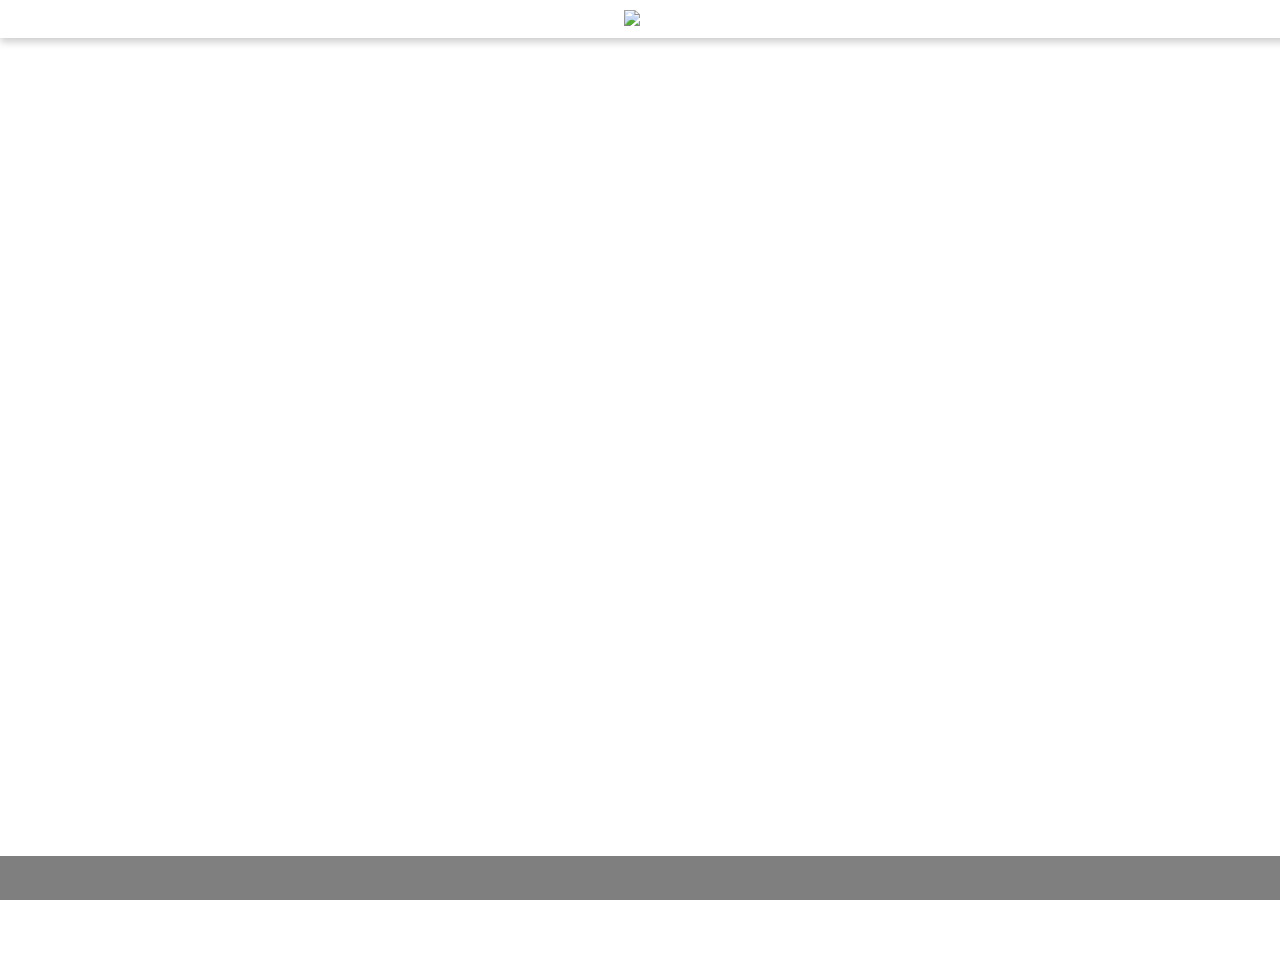
==== TP1_Js_slideshow.html @ 675a7029 "technical assestment" ====
<!DOCTYPE html>
<html lang="en">
<head>
    <meta charset="UTF-8">
    <link rel="shortcut icon" href="El_logo_que_quieras.png" type="image/x-icon">
    <title>Galeria</title>
    <link rel="stylesheet" href="https://cdnjs.cloudflare.com/ajax/libs/font-awesome/6.4.0/css/all.min.css" integrity="sha512-iecdLmaskl7CVkqkXNQ/ZH/XLlvWZOJyj7Yy7tcenmpD1ypASozpmT/E0iPtmFIB46ZmdtAc9eNBvH0H/ZpiBw==" crossorigin="anonymous" referrerpolicy="no-referrer" />
    <link href="https://fonts.googleapis.com/css2?family=Ubuntu:ital,wght@0,300;0,400;0,500;0,700;1,300;1,400;1,500;1,700&display=swap" rel="stylesheet">

    <style>
        @font-face {
            font-family: 'Candara';
            src: url('Candara.ttf') format('truetype');
        }
        body {
            font-family: "Candara", sans-serif;
            display: flex;
            flex-direction: column;
            margin: 0;
            background-color: #ffffff;
            min-height: 100vh;
            padding: 20px 40px; /* Padding for left and right */
            box-sizing: border-box; /* Includes padding in the width */
            margin-bottom: 60px; /* Space for the fixed footer */
            align-items: center; /* Center content */
        }

        .header {
            position: fixed;
            top: 0;
            left: 0;
            width: 100%; /* Full width */
            background: #ffffff;
            color: #fff;
            display: flex;
            justify-content: center;
            align-items: center;
            padding: 10px;
            box-shadow: 0 4px 8px rgba(0, 0, 0, 0.2);
            z-index: 1000;
        }

        .logo {
            max-height: 40px;
        }

        #image-container {
            display: flex;
            flex-wrap: wrap;
            gap: 20px;
            width: 100%;
            max-width: 1200px;
            margin: 60px auto 0; /* Center and space from fixed header */
            justify-content: center; /* Center content in container */
        }

        .image-item {
            border: 1px solid #ccc;
            padding: 10px;
            text-align: center;
            position: relative;
            border-radius: 10px;
            box-shadow: 0 4px 8px rgba(0, 0, 0, 0.2);
            background: #fff;
        }

        .image-item img {
            width: 200px;
            height: 150px;
            object-fit: cover;
            cursor: pointer;
            transition: transform 0.3s ease, box-shadow 0.3s ease;
            border-radius: 8px;
            box-shadow: 0 2px 5px rgba(0, 0, 0, 0.15);
        }

        .image-item img:hover {
            transform: scale(1.05);
            box-shadow: 0 4px 10px rgba(0, 0, 0, 0.25);
        }

        /* Modal styles */
        .modal {
            display: none;
            position: fixed;
            top: 0;
            left: 0;
            width: 100%;
            height: 100%;
            background: rgba(0, 0, 0, 0.8);
            align-items: center;
            justify-content: center;
            z-index: 1000;
        }

        .modal-content {
            max-width: 90%;
            max-height: 80%;
            margin: auto;
            border-radius: 10px;
            box-shadow: 0 4px 8px rgba(0, 0, 0, 0.2);
            overflow-y: auto; /* Permitir scroll vertical */
        }

        .modal-content img {
            width: 100%;
            height: auto; /* Mantener la proporción de la imagen */
            border-radius: 10px;
            display: block;
        }

        .close {
            position: absolute;
            top: 10px;
            right: 10px;
            font-size: 24px;
            font-weight: bold;
            color: white;
            cursor: pointer;
        }

        .footer {
            position: fixed;
            bottom: 0;
            left: 0;
            width: 100%;
            background-color: rgba(0, 0, 0, 0.5);
            padding: 10px 0;
            text-align: center;
            box-shadow: 0 -2px 10px rgba(255, 255, 255, 0.5);
            display: flex;
            justify-content: space-around;
            z-index: 100;
        }

        .footer a {
            text-decoration: none;
            color: #ffffff;
            font-weight: normal;
            font-size: 1.2rem; /* Ajusta el tamaño de la fuente */
            display: flex;
            align-items: center;
            position: relative;
            transition: color 0.3s ease, transform 0.3s ease;
        }

        .footer a span {
            margin-left: 8px;
            opacity: 0;
            transition: opacity 0.3s ease;
            margin-left: 8px; /* Espacio entre el icono y el texto */
            white-space: nowrap;
            font-size: 1.3rem; 
        }

        .footer a:hover {
            color: #FF7401;
            transform: scale(1.1);
        }

        .footer a:hover span {
            opacity: 1;
        }


        @media (min-width: 769px) {
            .form-group {
                flex-direction: row; /* Alinea los elementos en una fila */
            }

            input[type="text"], input[type="password"] {
                margin: 0 5px;
                width: auto;
            }

            button {
                margin-left: 10px;
            }
        }

        @media (max-width: 768px) {
            .form-group {
                flex-direction: column;
            }

            input[type="text"], input[type="password"] {
                margin: 5px 0;
                width: 90%;
            }

            .footer a span {
                display: none;
                margin-left: 8px; /* Espacio entre el icono y el texto */
            
            }
            footer a {
                padding: 10px;
                font-size: 24px; /* Cambia el tamaño del icono */
            }
        }

        @media (max-width: 480px) {
            body {
                padding: 20px;
            }

            .logo {
                max-height: 45px;
            }

            .footer a span {
                display: none;
                margin-left: 8px; /* Espacio entre el icono y el texto */
            
            }
        }
    </style>
</head>
<body>
    <!-- Header with logo -->
    <div class="header">
        <img src="https://www.asresearch.co/images/home/logo150c.png" alt="Logo" class="logo">
    </div>

    <div id="image-container"></div>

    <!-- Modal for full-size image -->
    <div id="modal" class="modal">
        <span class="close" id="close">&times;</span>
        <div class="modal-content">
            <img id="modal-img" src="">
        </div>
    </div>

    <!-- Footer with navigation links -->
    <div class="footer">
        <a href="index.html"><i class="fa-solid fa-seedling"></i> <span>Raíces</span></a>
        <a href="Graficas1.html"><i class="fa-solid fa-water"></i> <span>Registro</span></a>
        <a href="Graficas2.html"><i class="fa-solid fa-water"></i> <span>Polígonos</span></a>
        <a href="login.html"><i class="fa-solid fa-tree"></i> <span>Acceso</span></a>
    </div>

    <script>
document.addEventListener('DOMContentLoaded', () => {
    const imageContainer = document.getElementById('image-container');
    const modal = document.getElementById('modal');
    const modalImg = document.getElementById('modal-img');
    const closeBtn = document.getElementById('close');

    const sources = [
        'https://natural-connection-0f2ac61546.strapiapp.com/api/formato1-caracterizacions',
        'https://natural-connection-0f2ac61546.strapiapp.com/api/formato2-complementos',
        'https://natural-connection-0f2ac61546.strapiapp.com/api/especies-formato3s',
        'https://natural-connection-0f2ac61546.strapiapp.com/api/formato5-monitoreo-restauracions',
        'https://natural-connection-0f2ac61546.strapiapp.com/api/formato-4-hijos-semanas'
    ];

    // Function to fetch and display images from each source
    function fetchAndDisplayImages(url) {
        fetch(url)
            .then(response => response.json())
            .then(data => {
                data.data.forEach(item => {
                    const imageItem = document.createElement('div');
                    imageItem.className = 'image-item';

                    const info = `
                        <p style="font-weight: bold; font-family: sans-serif; color: #FF7401; font-size: 18px;"><strong></strong> ${item.attributes?.createdAt}</p>
                        <p style="font-weight: regular; font-family: sans-serif; font-size: 15px;"><strong>Latitud:</strong> ${item.attributes.Latitud}</p>
                        <p style="font-weight: regular; font-family: sans-serif; font-size: 15px;"><strong>Longitud:</strong> ${item.attributes.Longitud}</p>
                    `;

                    const slideshowContainer = document.createElement('div');
                    slideshowContainer.className = 'slideshow-container';

                    for (let i = 0; i <= 8; i++) {
                        const imageData = item.attributes.fotos[i];
                        if (imageData) {
                            const slide = document.createElement('div');
                            slide.className = 'mySlides';

                            const imgElement = document.createElement('img');
                            imgElement.src = `data:image/jpeg;base64,${imageData}`;
                            imgElement.addEventListener('click', () => {
                                modal.style.display = 'flex';
                                modalImg.src = imgElement.src;
                            });
                            slide.appendChild(imgElement);

                            slideshowContainer.appendChild(slide);
                        }
                    }

                    imageItem.innerHTML = info;
                    imageItem.appendChild(slideshowContainer);
                    imageContainer.appendChild(imageItem);
                });

                initializeSlideshows();
            })
            .catch(error => console.error('Error fetching data:', error));
    }

    // Fetch images from all sources
    sources.forEach(url => fetchAndDisplayImages(url));

    closeBtn.addEventListener('click', () => {
        modal.style.display = 'none';
    });

    window.addEventListener('click', (event) => {
        if (event.target === modal) {
            modal.style.display = 'none';
        }
    });
});

function initializeSlideshows() {
    let slideIndex = 0;
    const slideshows = document.querySelectorAll('.slideshow-container');

    slideshows.forEach(slideshow => {
        const slides = slideshow.querySelectorAll('.mySlides');
        slides[0].style.display = 'block';
        let currentSlide = 0;

        function showSlide(n) {
            slides[currentSlide].style.display = 'none';
            currentSlide = (n + slides.length) % slides.length;
            slides[currentSlide].style.display = 'block';
        }

        slideshow.addEventListener('click', () => {
            showSlide(++slideIndex);
        });

        setInterval(() => {
            showSlide(++slideIndex);
        }, 3000);
    });
}

    </script>
</body>
</html>
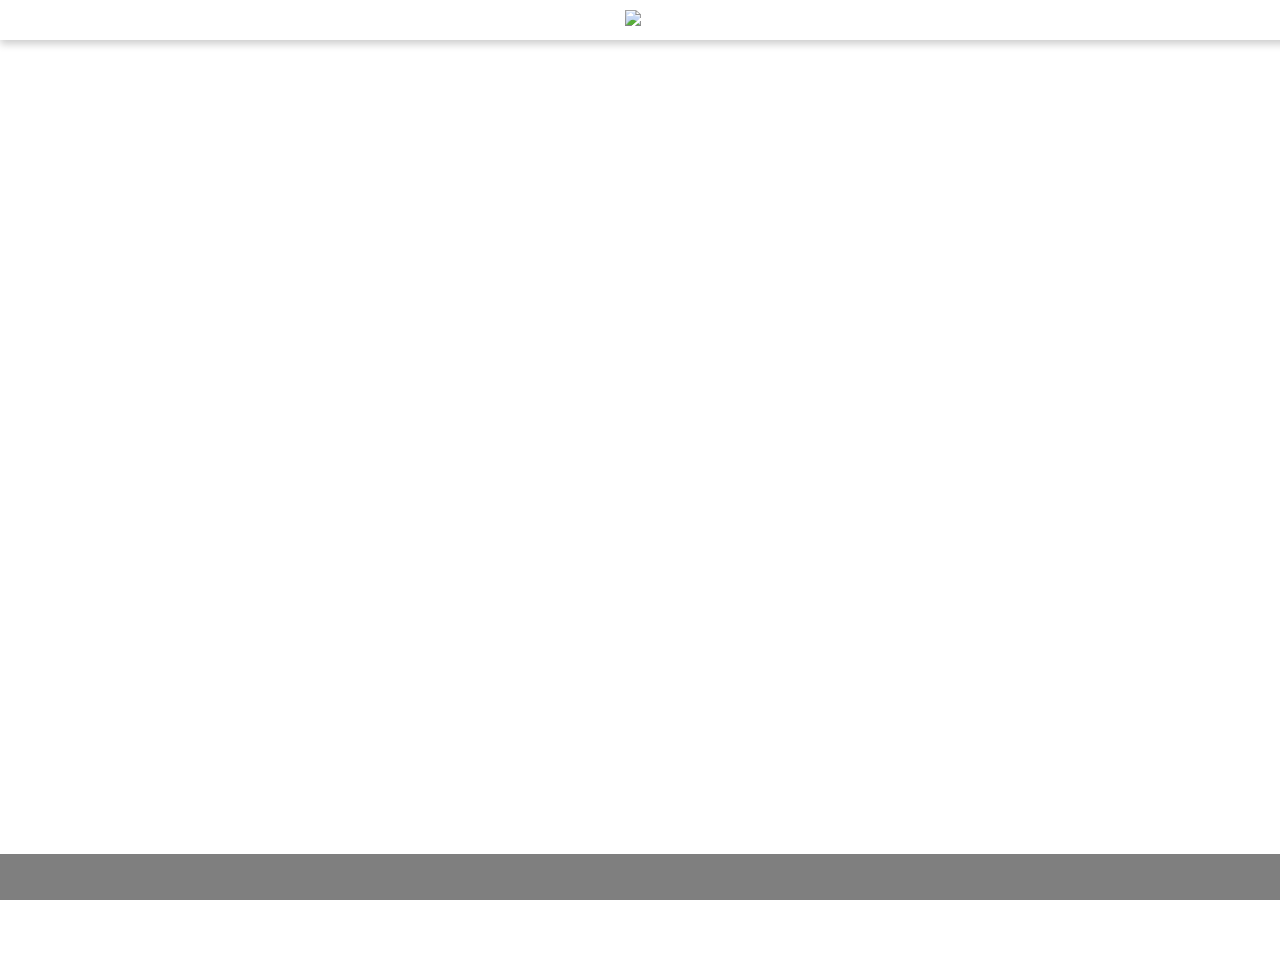
==== commit 66917394: "third task done and improvements: slideshows behaves as expected" ====
--- a/TP1_Js_slideshow.html
+++ b/TP1_Js_slideshow.html
@@ -1,345 +1,58 @@
 <!DOCTYPE html>
 <html lang="en">
-<head>
-    <meta charset="UTF-8">
-    <link rel="shortcut icon" href="El_logo_que_quieras.png" type="image/x-icon">
+  <head>
+    <meta charset="UTF-8" />
+    <link rel="shortcut icon" href="grid.png" type="image/x-icon" />
     <title>Galeria</title>
-    <link rel="stylesheet" href="https://cdnjs.cloudflare.com/ajax/libs/font-awesome/6.4.0/css/all.min.css" integrity="sha512-iecdLmaskl7CVkqkXNQ/ZH/XLlvWZOJyj7Yy7tcenmpD1ypASozpmT/E0iPtmFIB46ZmdtAc9eNBvH0H/ZpiBw==" crossorigin="anonymous" referrerpolicy="no-referrer" />
-    <link href="https://fonts.googleapis.com/css2?family=Ubuntu:ital,wght@0,300;0,400;0,500;0,700;1,300;1,400;1,500;1,700&display=swap" rel="stylesheet">
-
-    <style>
-        @font-face {
-            font-family: 'Candara';
-            src: url('Candara.ttf') format('truetype');
-        }
-        body {
-            font-family: "Candara", sans-serif;
-            display: flex;
-            flex-direction: column;
-            margin: 0;
-            background-color: #ffffff;
-            min-height: 100vh;
-            padding: 20px 40px; /* Padding for left and right */
-            box-sizing: border-box; /* Includes padding in the width */
-            margin-bottom: 60px; /* Space for the fixed footer */
-            align-items: center; /* Center content */
-        }
-
-        .header {
-            position: fixed;
-            top: 0;
-            left: 0;
-            width: 100%; /* Full width */
-            background: #ffffff;
-            color: #fff;
-            display: flex;
-            justify-content: center;
-            align-items: center;
-            padding: 10px;
-            box-shadow: 0 4px 8px rgba(0, 0, 0, 0.2);
-            z-index: 1000;
-        }
-
-        .logo {
-            max-height: 40px;
-        }
-
-        #image-container {
-            display: flex;
-            flex-wrap: wrap;
-            gap: 20px;
-            width: 100%;
-            max-width: 1200px;
-            margin: 60px auto 0; /* Center and space from fixed header */
-            justify-content: center; /* Center content in container */
-        }
-
-        .image-item {
-            border: 1px solid #ccc;
-            padding: 10px;
-            text-align: center;
-            position: relative;
-            border-radius: 10px;
-            box-shadow: 0 4px 8px rgba(0, 0, 0, 0.2);
-            background: #fff;
-        }
-
-        .image-item img {
-            width: 200px;
-            height: 150px;
-            object-fit: cover;
-            cursor: pointer;
-            transition: transform 0.3s ease, box-shadow 0.3s ease;
-            border-radius: 8px;
-            box-shadow: 0 2px 5px rgba(0, 0, 0, 0.15);
-        }
-
-        .image-item img:hover {
-            transform: scale(1.05);
-            box-shadow: 0 4px 10px rgba(0, 0, 0, 0.25);
-        }
-
-        /* Modal styles */
-        .modal {
-            display: none;
-            position: fixed;
-            top: 0;
-            left: 0;
-            width: 100%;
-            height: 100%;
-            background: rgba(0, 0, 0, 0.8);
-            align-items: center;
-            justify-content: center;
-            z-index: 1000;
-        }
-
-        .modal-content {
-            max-width: 90%;
-            max-height: 80%;
-            margin: auto;
-            border-radius: 10px;
-            box-shadow: 0 4px 8px rgba(0, 0, 0, 0.2);
-            overflow-y: auto; /* Permitir scroll vertical */
-        }
-
-        .modal-content img {
-            width: 100%;
-            height: auto; /* Mantener la proporción de la imagen */
-            border-radius: 10px;
-            display: block;
-        }
-
-        .close {
-            position: absolute;
-            top: 10px;
-            right: 10px;
-            font-size: 24px;
-            font-weight: bold;
-            color: white;
-            cursor: pointer;
-        }
-
-        .footer {
-            position: fixed;
-            bottom: 0;
-            left: 0;
-            width: 100%;
-            background-color: rgba(0, 0, 0, 0.5);
-            padding: 10px 0;
-            text-align: center;
-            box-shadow: 0 -2px 10px rgba(255, 255, 255, 0.5);
-            display: flex;
-            justify-content: space-around;
-            z-index: 100;
-        }
-
-        .footer a {
-            text-decoration: none;
-            color: #ffffff;
-            font-weight: normal;
-            font-size: 1.2rem; /* Ajusta el tamaño de la fuente */
-            display: flex;
-            align-items: center;
-            position: relative;
-            transition: color 0.3s ease, transform 0.3s ease;
-        }
-
-        .footer a span {
-            margin-left: 8px;
-            opacity: 0;
-            transition: opacity 0.3s ease;
-            margin-left: 8px; /* Espacio entre el icono y el texto */
-            white-space: nowrap;
-            font-size: 1.3rem; 
-        }
-
-        .footer a:hover {
-            color: #FF7401;
-            transform: scale(1.1);
-        }
-
-        .footer a:hover span {
-            opacity: 1;
-        }
-
-
-        @media (min-width: 769px) {
-            .form-group {
-                flex-direction: row; /* Alinea los elementos en una fila */
-            }
-
-            input[type="text"], input[type="password"] {
-                margin: 0 5px;
-                width: auto;
-            }
-
-            button {
-                margin-left: 10px;
-            }
-        }
-
-        @media (max-width: 768px) {
-            .form-group {
-                flex-direction: column;
-            }
-
-            input[type="text"], input[type="password"] {
-                margin: 5px 0;
-                width: 90%;
-            }
-
-            .footer a span {
-                display: none;
-                margin-left: 8px; /* Espacio entre el icono y el texto */
-            
-            }
-            footer a {
-                padding: 10px;
-                font-size: 24px; /* Cambia el tamaño del icono */
-            }
-        }
-
-        @media (max-width: 480px) {
-            body {
-                padding: 20px;
-            }
-
-            .logo {
-                max-height: 45px;
-            }
-
-            .footer a span {
-                display: none;
-                margin-left: 8px; /* Espacio entre el icono y el texto */
-            
-            }
-        }
-    </style>
-</head>
-<body>
+    <link
+      rel="stylesheet"
+      href="https://cdnjs.cloudflare.com/ajax/libs/font-awesome/6.4.0/css/all.min.css"
+      integrity="sha512-iecdLmaskl7CVkqkXNQ/ZH/XLlvWZOJyj7Yy7tcenmpD1ypASozpmT/E0iPtmFIB46ZmdtAc9eNBvH0H/ZpiBw=="
+      crossorigin="anonymous"
+      referrerpolicy="no-referrer"
+    />
+    <link
+      href="https://fonts.googleapis.com/css2?family=Ubuntu:ital,wght@0,300;0,400;0,500;0,700;1,300;1,400;1,500;1,700&display=swap"
+      rel="stylesheet"
+    />
+    <link rel="stylesheet" href="/styles.css" />
+  </head>
+  <body>
     <!-- Header with logo -->
     <div class="header">
-        <img src="https://www.asresearch.co/images/home/logo150c.png" alt="Logo" class="logo">
+      <img
+        src="https://www.asresearch.co/images/home/logo150c.png"
+        alt="Logo"
+        class="logo"
+      />
     </div>
 
     <div id="image-container"></div>
 
     <!-- Modal for full-size image -->
     <div id="modal" class="modal">
-        <span class="close" id="close">&times;</span>
-        <div class="modal-content">
-            <img id="modal-img" src="">
-        </div>
+      <span class="close" id="close">&times;</span>
+      <div class="modal-content">
+        <img id="modal-img" src="" />
+      </div>
     </div>
 
     <!-- Footer with navigation links -->
     <div class="footer">
-        <a href="index.html"><i class="fa-solid fa-seedling"></i> <span>Raíces</span></a>
-        <a href="Graficas1.html"><i class="fa-solid fa-water"></i> <span>Registro</span></a>
-        <a href="Graficas2.html"><i class="fa-solid fa-water"></i> <span>Polígonos</span></a>
-        <a href="login.html"><i class="fa-solid fa-tree"></i> <span>Acceso</span></a>
+      <a href="index.html"
+        ><i class="fa-solid fa-seedling"></i> <span>Raíces</span></a
+      >
+      <a href="Graficas1.html"
+        ><i class="fa-solid fa-water"></i> <span>Registro</span></a
+      >
+      <a href="Graficas2.html"
+        ><i class="fa-solid fa-water"></i> <span>Polígonos</span></a
+      >
+      <a href="login.html"
+        ><i class="fa-solid fa-tree"></i> <span>Acceso</span></a
+      >
     </div>
 
-    <script>
-document.addEventListener('DOMContentLoaded', () => {
-    const imageContainer = document.getElementById('image-container');
-    const modal = document.getElementById('modal');
-    const modalImg = document.getElementById('modal-img');
-    const closeBtn = document.getElementById('close');
-
-    const sources = [
-        'https://natural-connection-0f2ac61546.strapiapp.com/api/formato1-caracterizacions',
-        'https://natural-connection-0f2ac61546.strapiapp.com/api/formato2-complementos',
-        'https://natural-connection-0f2ac61546.strapiapp.com/api/especies-formato3s',
-        'https://natural-connection-0f2ac61546.strapiapp.com/api/formato5-monitoreo-restauracions',
-        'https://natural-connection-0f2ac61546.strapiapp.com/api/formato-4-hijos-semanas'
-    ];
-
-    // Function to fetch and display images from each source
-    function fetchAndDisplayImages(url) {
-        fetch(url)
-            .then(response => response.json())
-            .then(data => {
-                data.data.forEach(item => {
-                    const imageItem = document.createElement('div');
-                    imageItem.className = 'image-item';
-
-                    const info = `
-                        <p style="font-weight: bold; font-family: sans-serif; color: #FF7401; font-size: 18px;"><strong></strong> ${item.attributes?.createdAt}</p>
-                        <p style="font-weight: regular; font-family: sans-serif; font-size: 15px;"><strong>Latitud:</strong> ${item.attributes.Latitud}</p>
-                        <p style="font-weight: regular; font-family: sans-serif; font-size: 15px;"><strong>Longitud:</strong> ${item.attributes.Longitud}</p>
-                    `;
-
-                    const slideshowContainer = document.createElement('div');
-                    slideshowContainer.className = 'slideshow-container';
-
-                    for (let i = 0; i <= 8; i++) {
-                        const imageData = item.attributes.fotos[i];
-                        if (imageData) {
-                            const slide = document.createElement('div');
-                            slide.className = 'mySlides';
-
-                            const imgElement = document.createElement('img');
-                            imgElement.src = `data:image/jpeg;base64,${imageData}`;
-                            imgElement.addEventListener('click', () => {
-                                modal.style.display = 'flex';
-                                modalImg.src = imgElement.src;
-                            });
-                            slide.appendChild(imgElement);
-
-                            slideshowContainer.appendChild(slide);
-                        }
-                    }
-
-                    imageItem.innerHTML = info;
-                    imageItem.appendChild(slideshowContainer);
-                    imageContainer.appendChild(imageItem);
-                });
-
-                initializeSlideshows();
-            })
-            .catch(error => console.error('Error fetching data:', error));
-    }
-
-    // Fetch images from all sources
-    sources.forEach(url => fetchAndDisplayImages(url));
-
-    closeBtn.addEventListener('click', () => {
-        modal.style.display = 'none';
-    });
-
-    window.addEventListener('click', (event) => {
-        if (event.target === modal) {
-            modal.style.display = 'none';
-        }
-    });
-});
-
-function initializeSlideshows() {
-    let slideIndex = 0;
-    const slideshows = document.querySelectorAll('.slideshow-container');
-
-    slideshows.forEach(slideshow => {
-        const slides = slideshow.querySelectorAll('.mySlides');
-        slides[0].style.display = 'block';
-        let currentSlide = 0;
-
-        function showSlide(n) {
-            slides[currentSlide].style.display = 'none';
-            currentSlide = (n + slides.length) % slides.length;
-            slides[currentSlide].style.display = 'block';
-        }
-
-        slideshow.addEventListener('click', () => {
-            showSlide(++slideIndex);
-        });
-
-        setInterval(() => {
-            showSlide(++slideIndex);
-        }, 3000);
-    });
-}
-
-    </script>
-</body>
+    <script src="/script.js"></script>
+  </body>
 </html>
--- a/styles.css
+++ b/styles.css
@@ -0,0 +1,205 @@
+@font-face {
+  font-family: "Candara";
+  src: url("Candara.ttf") format("truetype");
+}
+body {
+  font-family: "Candara", sans-serif;
+  display: flex;
+  flex-direction: column;
+  margin: 0;
+  background-color: #ffffff;
+  min-height: 100vh;
+  padding: 20px 40px; /* Padding for left and right */
+  box-sizing: border-box; /* Includes padding in the width */
+  margin-bottom: 60px; /* Space for the fixed footer */
+  align-items: center; /* Center content */
+}
+
+.header {
+  position: fixed;
+  top: 0;
+  left: 0;
+  width: 100%; /* Full width */
+  background: #ffffff;
+  color: #fff;
+  display: flex;
+  justify-content: center;
+  align-items: center;
+  padding: 10px;
+  box-shadow: 0 4px 8px rgba(0, 0, 0, 0.2);
+  z-index: 1000;
+}
+
+.logo {
+  max-height: 40px;
+}
+
+#image-container {
+  display: flex;
+  flex-wrap: wrap;
+  gap: 20px;
+  width: 100%;
+  max-width: 1200px;
+  margin: 60px auto 0; /* Center and space from fixed header */
+  justify-content: center; /* Center content in container */
+}
+
+.image-item {
+  border: 1px solid #ccc;
+  padding: 10px;
+  text-align: center;
+  position: relative;
+  border-radius: 10px;
+  box-shadow: 0 4px 8px rgba(0, 0, 0, 0.2);
+  background: #fff;
+}
+
+.image-item img {
+  width: 200px;
+  height: 150px;
+  object-fit: cover;
+  cursor: pointer;
+  transition: transform 0.3s ease, box-shadow 0.3s ease;
+  border-radius: 8px;
+  box-shadow: 0 2px 5px rgba(0, 0, 0, 0.15);
+}
+
+.image-item img:hover {
+  transform: scale(1.05);
+  box-shadow: 0 4px 10px rgba(0, 0, 0, 0.25);
+}
+
+/* Modal styles */
+.modal {
+  display: none;
+  position: fixed;
+  top: 0;
+  left: 0;
+  width: 100%;
+  height: 100%;
+  background: rgba(0, 0, 0, 0.8);
+  align-items: center;
+  justify-content: center;
+  z-index: 1000;
+}
+
+.modal-content {
+  max-width: 90%;
+  max-height: 80%;
+  margin: auto;
+  border-radius: 10px;
+  box-shadow: 0 4px 8px rgba(0, 0, 0, 0.2);
+  overflow-y: auto; /* Permitir scroll vertical */
+}
+
+.modal-content img {
+  width: 100%;
+  height: auto; /* Mantener la proporción de la imagen */
+  border-radius: 10px;
+  display: block;
+}
+
+.close {
+  position: absolute;
+  top: 10px;
+  right: 10px;
+  font-size: 24px;
+  font-weight: bold;
+  color: white;
+  cursor: pointer;
+}
+
+.footer {
+  position: fixed;
+  bottom: 0;
+  left: 0;
+  width: 100%;
+  background-color: rgba(0, 0, 0, 0.5);
+  padding: 10px 0;
+  text-align: center;
+  box-shadow: 0 -2px 10px rgba(255, 255, 255, 0.5);
+  display: flex;
+  justify-content: space-around;
+  z-index: 100;
+}
+
+.footer a {
+  text-decoration: none;
+  color: #ffffff;
+  font-weight: normal;
+  font-size: 1.2rem; /* Ajusta el tamaño de la fuente */
+  display: flex;
+  align-items: center;
+  position: relative;
+  transition: color 0.3s ease, transform 0.3s ease;
+}
+
+.footer a span {
+  margin-left: 8px;
+  opacity: 0;
+  transition: opacity 0.3s ease;
+  margin-left: 8px; /* Espacio entre el icono y el texto */
+  white-space: nowrap;
+  font-size: 1.3rem;
+}
+
+.footer a:hover {
+  color: #ff7401;
+  transform: scale(1.1);
+}
+
+.footer a:hover span {
+  opacity: 1;
+}
+
+@media (min-width: 769px) {
+  .form-group {
+    flex-direction: row; /* Alinea los elementos en una fila */
+  }
+
+  input[type="text"],
+  input[type="password"] {
+    margin: 0 5px;
+    width: auto;
+  }
+
+  button {
+    margin-left: 10px;
+  }
+}
+
+@media (max-width: 768px) {
+  .form-group {
+    flex-direction: column;
+  }
+
+  input[type="text"],
+  input[type="password"] {
+    margin: 5px 0;
+    width: 90%;
+  }
+
+  .footer a span {
+    display: none;
+    margin-left: 8px; /* Espacio entre el icono y el texto */
+  }
+  footer a {
+    padding: 10px;
+    font-size: 24px; /* Cambia el tamaño del icono */
+  }
+}
+
+@media (max-width: 480px) {
+  body {
+    padding: 20px;
+  }
+
+  .logo {
+    max-height: 45px;
+  }
+
+  .footer a span {
+    display: none;
+    margin-left: 8px; /* Espacio entre el icono y el texto */
+  }
+}
